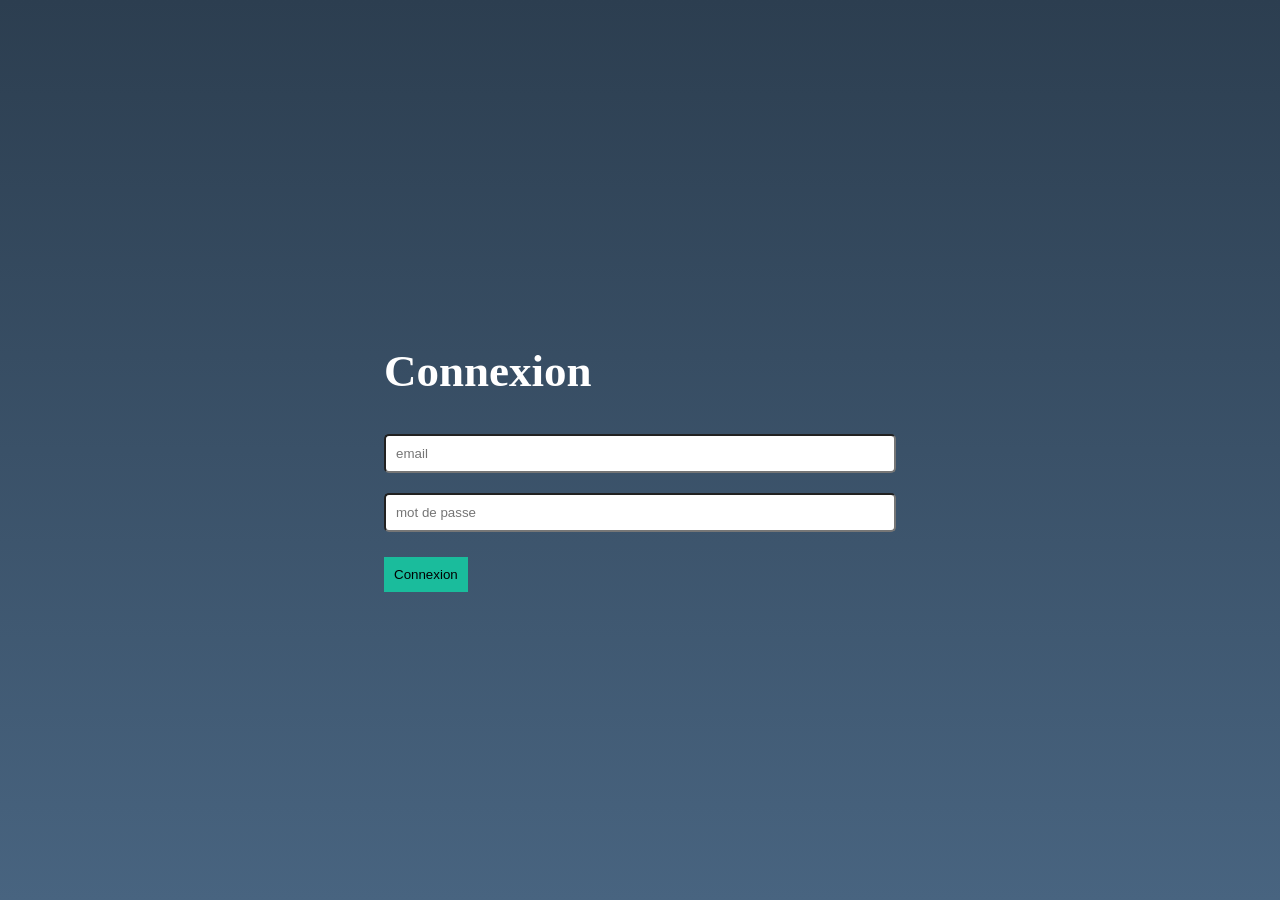
==== HYPE-ent/index.html @ 763faf8c "2e commit changement du nom du fichier de Hype.html en index.html" ====
<!DOCTYPE html>
<html>
<head>
<meta charset="UTF-8">
<title>Hype - official</title>
<link rel="stylesheet" href="Hype.css">
</head>

<body>

<!-- LOGIN -->
<div id="loginPage">
    <div class="form-wrapper">
        <h2>Connexion</h2>
        <div class="form-group">
            <input type="email" id="loginEmail" placeholder="email">
        </div>
        <div class="form-group">
            <input type="password" id="loginPassword" placeholder="mot de passe">
        </div>
        <button class="form-submit" onclick="connexion()">Connexion</button>
    </div>
</div>

<!-- SITE -->
<div id="container" style="display:none;">
    <aside id="menu">
        <ul>
            <li onclick="afficherNews()">News</li>
            <li onclick="afficherReport()">Report</li>
            <li onclick="afficherInfo()">Info Sécurité</li>
            <li onclick="AfficherJeu()">Support</li>
        </ul>
    </aside>

    <div id="right-panel">
        <header id="site-header">
            <h1>HYPE - entertainment</h1>
        </header>

        <main id="contenu">
            <div id="textContent"></div>
        </main>
    </div>
</div>

<script src="Hype.js"></script>

</body>
</html>
---- HYPE-ent/Hype.css ----
html {
    font-size: 30px;
}

body {
    margin: 0;
    color: white;
    background-color: #2c3e50;
}

/* LOGIN */
#loginPage {
    height: 100vh;
    display: flex;
    justify-content: center;
    align-items: center;
    background: linear-gradient(#2c3e50, #486480);
}

/* STRUCTURE */
#container {
    display: flex;
    height: 100vh;
}

#menu {
    width: 20%;
    background-color: #486480;
}

#menu ul {
    list-style: none;
    padding: 20px 0;
    text-align: center;
}

#menu li {
    padding: 15px;
    margin: 10px;
    background-color: #34495e;
    cursor: pointer;
    border-radius: 5px;
}

#menu li:hover {
    background-color: #1abc9c;
}

/* RIGHT PANEL */
#right-panel {
    width: 80%;
    display: flex;
    flex-direction: column;
}

#site-header {
    padding: 15px;
    background-color: #2c3e50;
    border-bottom: 2px solid #486480;
}

#site-header h1 {
    margin: 0;
    color: #1abc9c;
}

#contenu {
    flex: 1;
    padding: 40px;
}

/* FORM */
.form-wrapper {
    width: 40%;
    margin: auto;
    padding: 30px;
    border-radius: 10px;
}

.form-group {
    margin-bottom: 20px;
    display: flex;
    flex-direction: column;
}

.form-group input,
.form-group textarea {
    background: white;
    color: #2c3e50;
    padding: 10px;
    border-radius: 5px;
}

.form-submit {
    background-color: #1abc9c;
    padding: 10px;
    border: none;
    cursor: pointer;
}
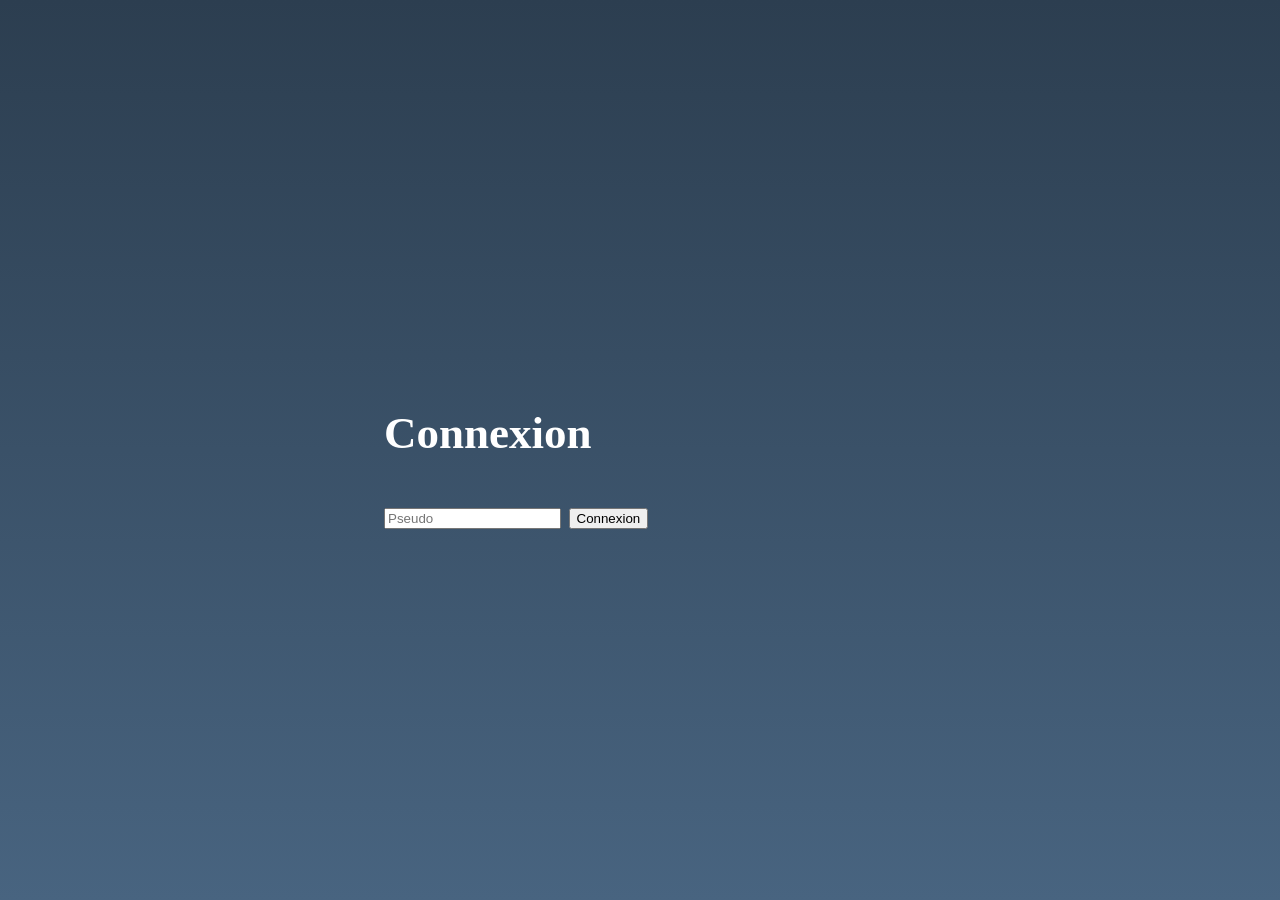
==== commit c2c03095: "changement du site" ====
--- a/HYPE-ent/index.html
+++ b/HYPE-ent/index.html
@@ -12,13 +12,8 @@
 <div id="loginPage">
     <div class="form-wrapper">
         <h2>Connexion</h2>
-        <div class="form-group">
-            <input type="email" id="loginEmail" placeholder="email">
-        </div>
-        <div class="form-group">
-            <input type="password" id="loginPassword" placeholder="mot de passe">
-        </div>
-        <button class="form-submit" onclick="connexion()">Connexion</button>
+        <input type="text" id="loginPseudo" placeholder="Pseudo">
+        <button onclick="connexion()">Connexion</button>
     </div>
 </div>
 
@@ -26,10 +21,10 @@
 <div id="container" style="display:none;">
     <aside id="menu">
         <ul>
-            <li onclick="afficherNews()">News</li>
-            <li onclick="afficherReport()">Report</li>
-            <li onclick="afficherInfo()">Info Sécurité</li>
-            <li onclick="AfficherJeu()">Support</li>
+            <li onclick="afficherMIdentification()">Identification</li>
+            <li onclick="afficherMembres()">Membres</li>
+            <li onclick="afficherChat()">Chat</li>
+            <li onclick="afficherPorfil()">Profil</li>
         </ul>
     </aside>
 
